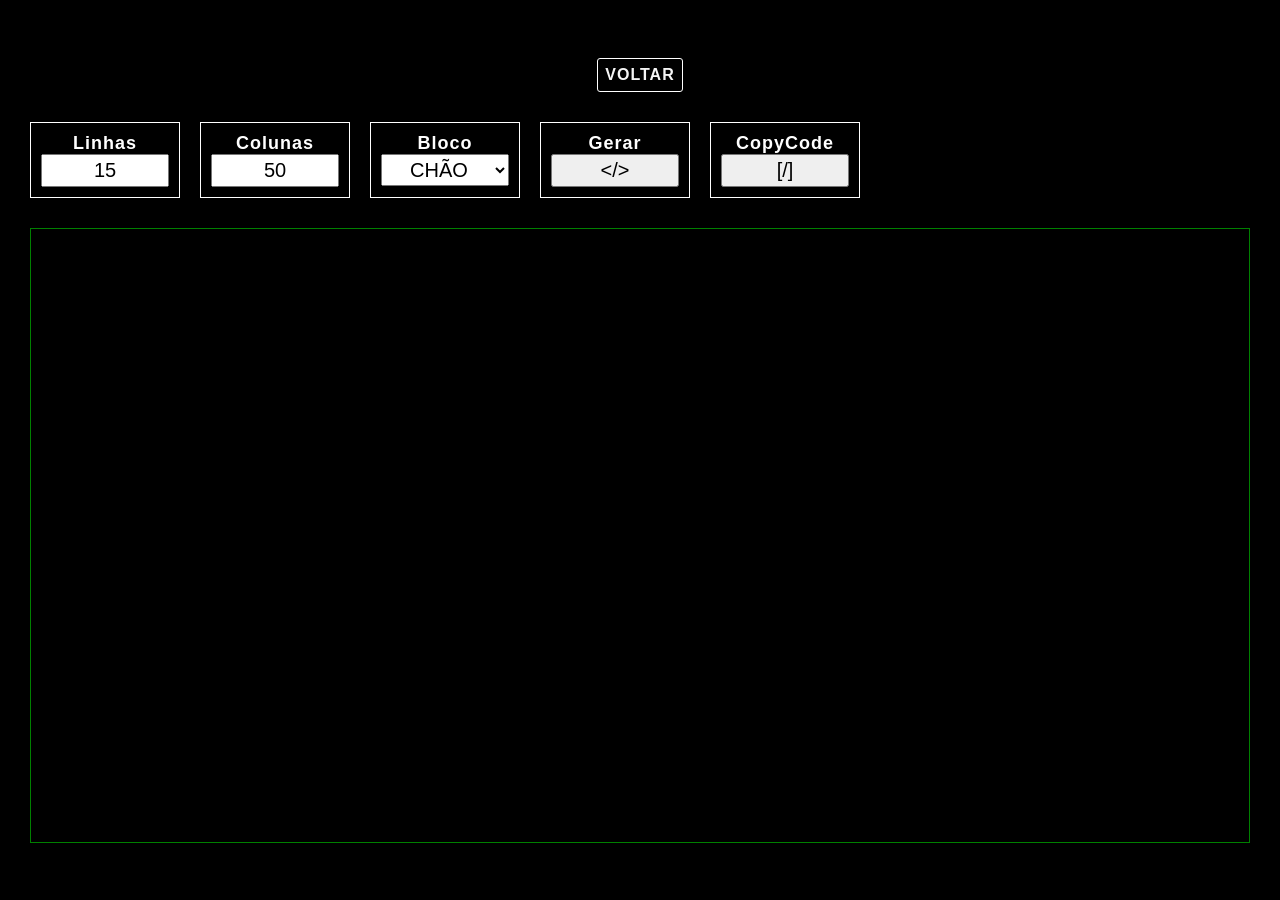
==== GridGame/src/main/resources/static/pages/criacao/index.html @ a12e0e7b "Create index.html" ====
<!DOCTYPE html>
<html lang="en">

<head>
    <meta charset="UTF-8">
    <meta name="viewport" content="width=device-width, initial-scale=1.0">

    <link rel="stylesheet" href="./css/styles.css">

    <title>Criacao | GridMap</title>
</head>

<body>
    <div class="container">
        <div class="voltar"><a href="./../../">VOLTAR</a></div>

        <div class="container-titulo">

            <div class="linhas">
                <p>Linhas</p>
                <input id="input-linhas" type="number" value="15">
            </div>

            <div class="colunas">
                <p>Colunas</p>
                <input id="input-colunas" type="number" value="50">
            </div>
            
            <div>
                <p>Bloco</p>
                <select name="lista-blocos" id="lista-blocos">
                    <option selected value="chao">CHÃO</option>
                </select>
            </div>

            <div>
                <p>Gerar</p>
                <input id="button-gerar" type="button" value="</>">
            </div>

            <div>
                <p>CopyCode</p>
                <input id="button-copiar" type="button" value="[/]">
            </div>

        </div>

        <div id="grid-container"></div>
    </div>

    <script src="./script/scripts.js"></script>
</body>

</html>
---- GridGame/src/main/resources/static/pages/criacao/css/styles.css ----
* {
    padding: 0;
    margin: 0;
    box-sizing: border-box;
}

body {
    background-color: black;
    width: 100%;
    height: 100vh;
}

.container {
    display: flex;
    flex-direction: column;
    justify-content: center;
    align-items: center;
    width: 100%;
    height: 100vh;
    padding: 0 30px;
}

.voltar {
    width: auto;
    height: auto;
    padding: 7px;
    border: 1px solid white;
    border-radius: 3px;
}

.voltar a {
    text-decoration: none;
    color: whitesmoke;
    font-family: Arial, Helvetica, sans-serif;
    font-size: 16px;
    font-weight: bold;
    letter-spacing: 1px;
}

.container-titulo {
    display: flex;
    width: 100%;
    margin: 30px;
}

.container-titulo div {
    width: 150px;
    display: flex;
    flex-direction: column;
    margin-right: 20px;
    justify-content: center;
    padding: 10px;
    border: 1px solid white;
}

.container-titulo p {
    color: white;
    width: 100%;
    text-align: center;
    font-family: Arial, Helvetica, sans-serif;
    font-size: 18px;
    font-weight: bold;
    letter-spacing: 1px;
}

.container-titulo input, select {
    width: 100%;
    padding: 3px;
    font-size: 20px;
    text-align: center;
}

#grid-container {
    display: grid;
    border: 1px solid green;
    overflow: auto;
    width: 100%;
    height: 615px;
}

/* 1. É OBRIGATÓRIO definir o tamanho da barra primeiro */
#grid-container::-webkit-scrollbar {
    width: 12px;
    /* Largura da barra vertical */
    height: 12px;
    /* Altura da barra horizontal */
}

/* 2. Agora o estilo da trilha vai funcionar */
#grid-container::-webkit-scrollbar-track {
    background: #081800;
}

/* 3. Lembre-se de estilizar a alça (thumb), senão ela ficará invisível */
#grid-container::-webkit-scrollbar-thumb {
    background: #444;
    border-radius: 3px;
}

.cell {
    border-right: 1px solid rgba(255, 255, 255, 0.3);
    border-bottom: 1px solid rgba(255, 255, 255, 0.3);
    background-color: none;
    height: 40px;
    width: 40px;
}


/* Chrome, Safari, Edge, Opera */
input::-webkit-outer-spin-button,
input::-webkit-inner-spin-button {
    -webkit-appearance: none;
    margin: 0;
}

/* Firefox */
input[type=number] {
    -moz-appearance: textfield;
    appearance: textfield;
}
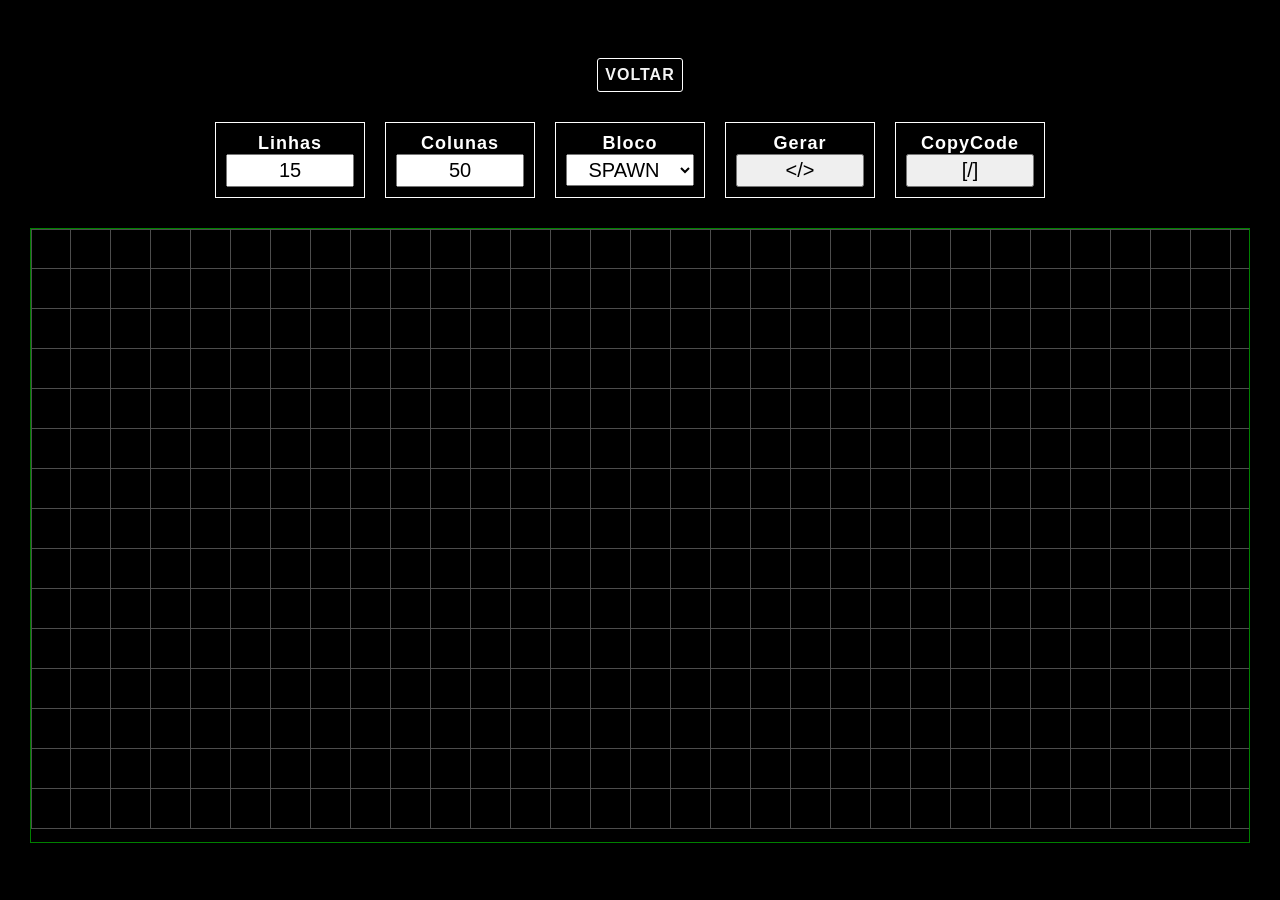
==== commit 962a028f: "Update index.html" ====
--- a/GridGame/src/main/resources/static/pages/criacao/index.html
+++ b/GridGame/src/main/resources/static/pages/criacao/index.html
@@ -30,6 +30,7 @@
                 <p>Bloco</p>
                 <select name="lista-blocos" id="lista-blocos">
                     <option selected value="chao">CHÃO</option>
+                    <option selected value="spawn">SPAWN</option>
                 </select>
             </div>
 
--- a/GridGame/src/main/resources/static/pages/criacao/css/styles.css
+++ b/GridGame/src/main/resources/static/pages/criacao/css/styles.css
@@ -41,6 +41,7 @@
     display: flex;
     width: 100%;
     margin: 30px;
+    justify-content: center;
 }
 
 .container-titulo div {
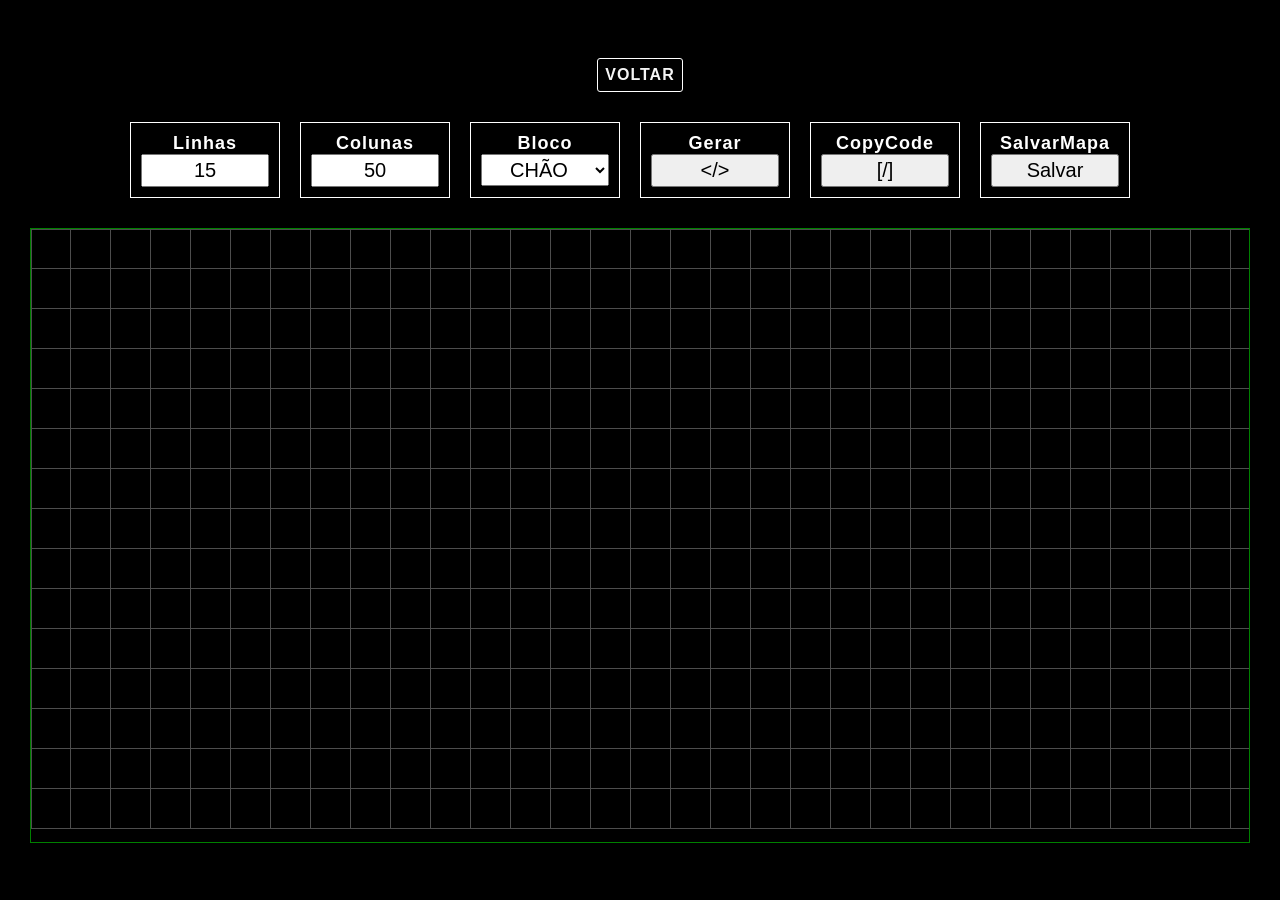
==== commit ad11080b: "Update index.html" ====
--- a/GridGame/src/main/resources/static/pages/criacao/index.html
+++ b/GridGame/src/main/resources/static/pages/criacao/index.html
@@ -30,7 +30,7 @@
                 <p>Bloco</p>
                 <select name="lista-blocos" id="lista-blocos">
                     <option selected value="chao">CHÃO</option>
-                    <option selected value="spawn">SPAWN</option>
+                    <option value="spawn">SPAWN</option>
                 </select>
             </div>
 
@@ -44,6 +44,11 @@
                 <input id="button-copiar" type="button" value="[/]">
             </div>
 
+            <div>
+                <p>SalvarMapa</p>
+                <input id="button-salvarMapa" type="button" value="Salvar"> 
+            </div>
+
         </div>
 
         <div id="grid-container"></div>
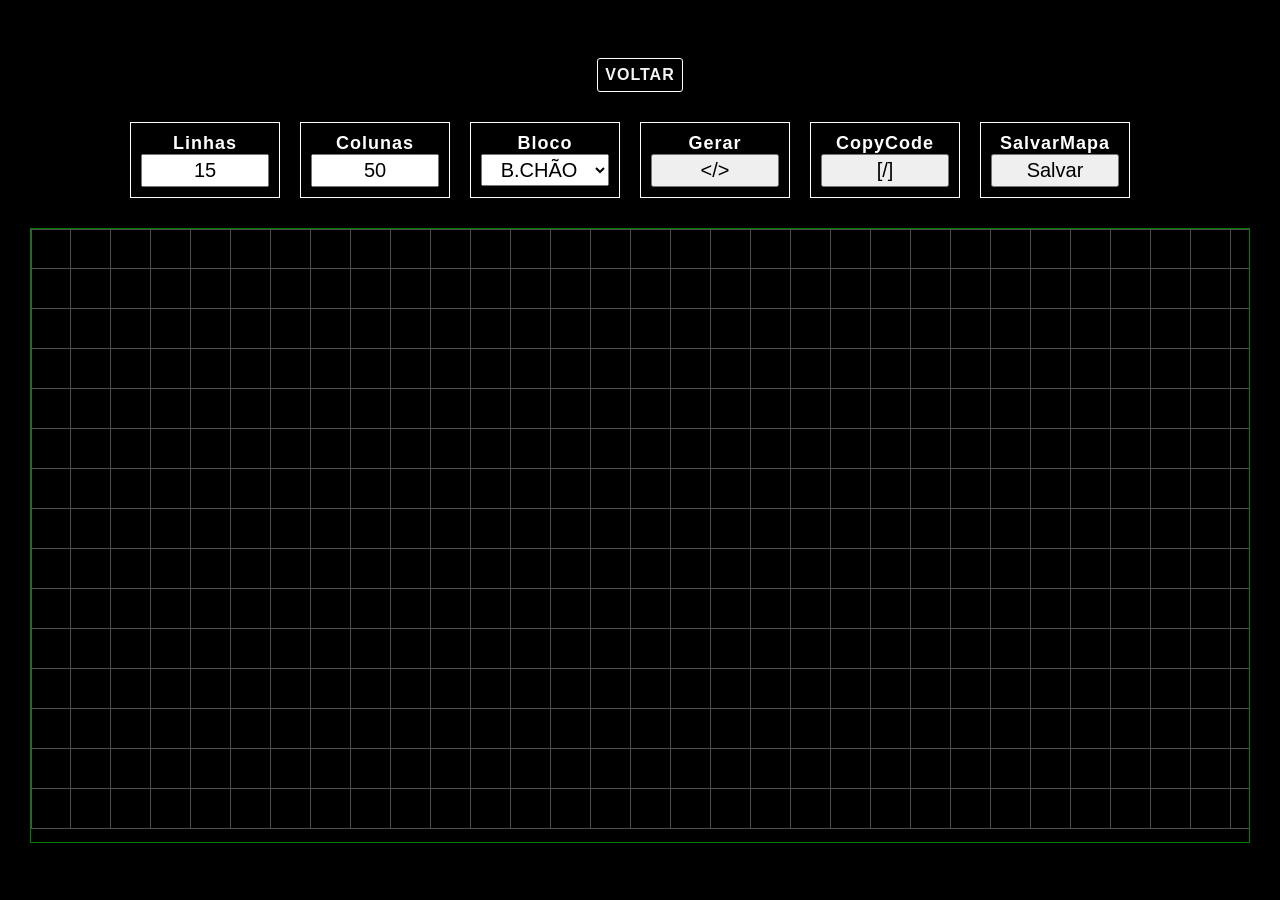
==== commit 10c26a18: "Update index.html" ====
--- a/GridGame/src/main/resources/static/pages/criacao/index.html
+++ b/GridGame/src/main/resources/static/pages/criacao/index.html
@@ -29,8 +29,9 @@
             <div>
                 <p>Bloco</p>
                 <select name="lista-blocos" id="lista-blocos">
-                    <option selected value="chao">CHÃO</option>
-                    <option value="spawn">SPAWN</option>
+                    <option selected value="chao">B.CHÃO</option>
+                    <option value="spawn">B.SPAWN</option>
+                    <option value="letal">B.LETAL</option>
                 </select>
             </div>
 
@@ -54,6 +55,7 @@
         <div id="grid-container"></div>
     </div>
 
+    <script src="../../script/config.js"></script>
     <script src="./script/scripts.js"></script>
 </body>
 
